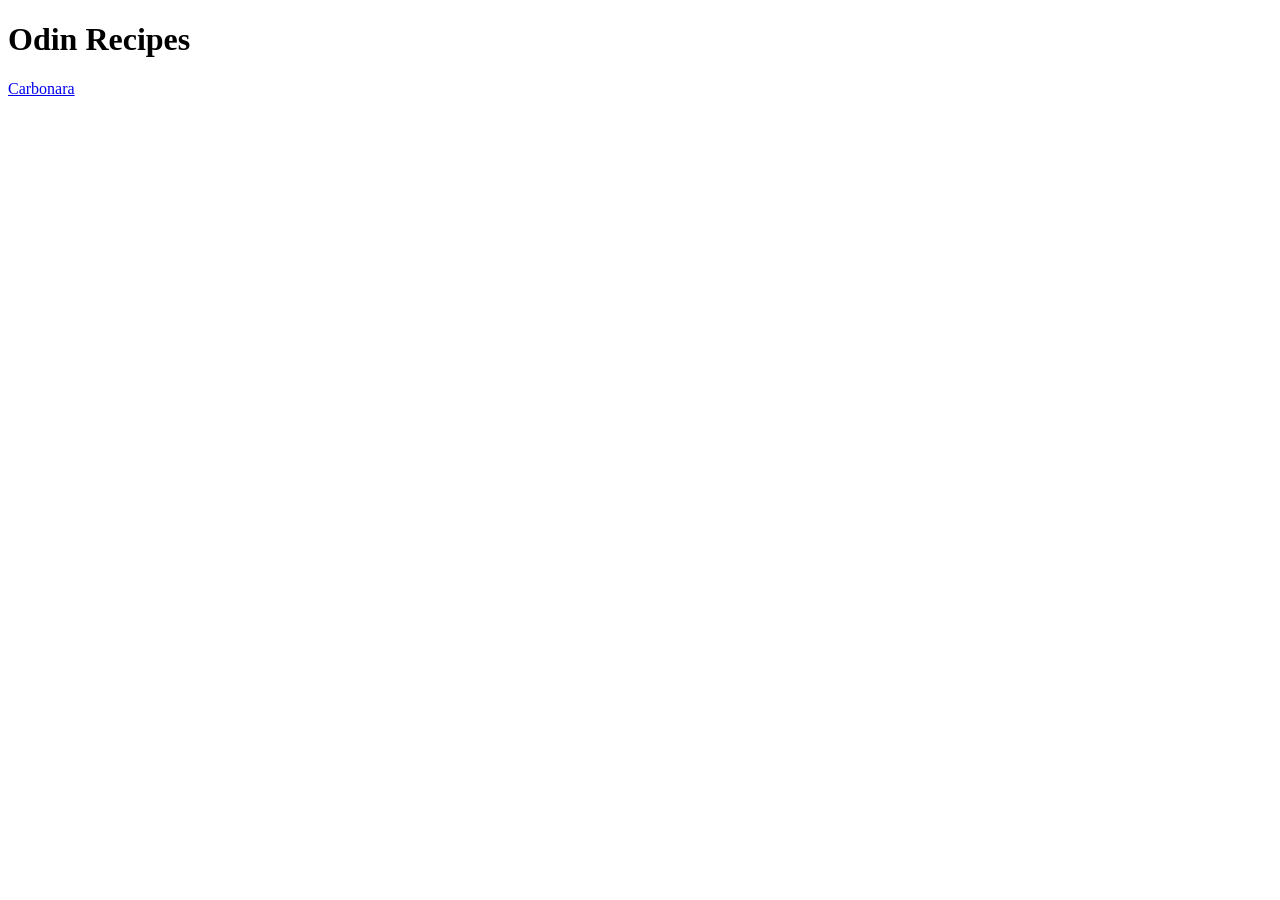
==== index.html @ 21c01ad8 "Added some important text" ====
<!DOCTYPE html>
<html lang="en">
<head>
    <meta charset="UTF-8">
    <meta name="viewport" content="width=device-width, initial-scale=1.0">
    <title>Document</title>
</head>
<body>
    <h1>Odin Recipes</h1>
    <a href="recipes/carbonara.html">Carbonara</a>
</body>
</html>
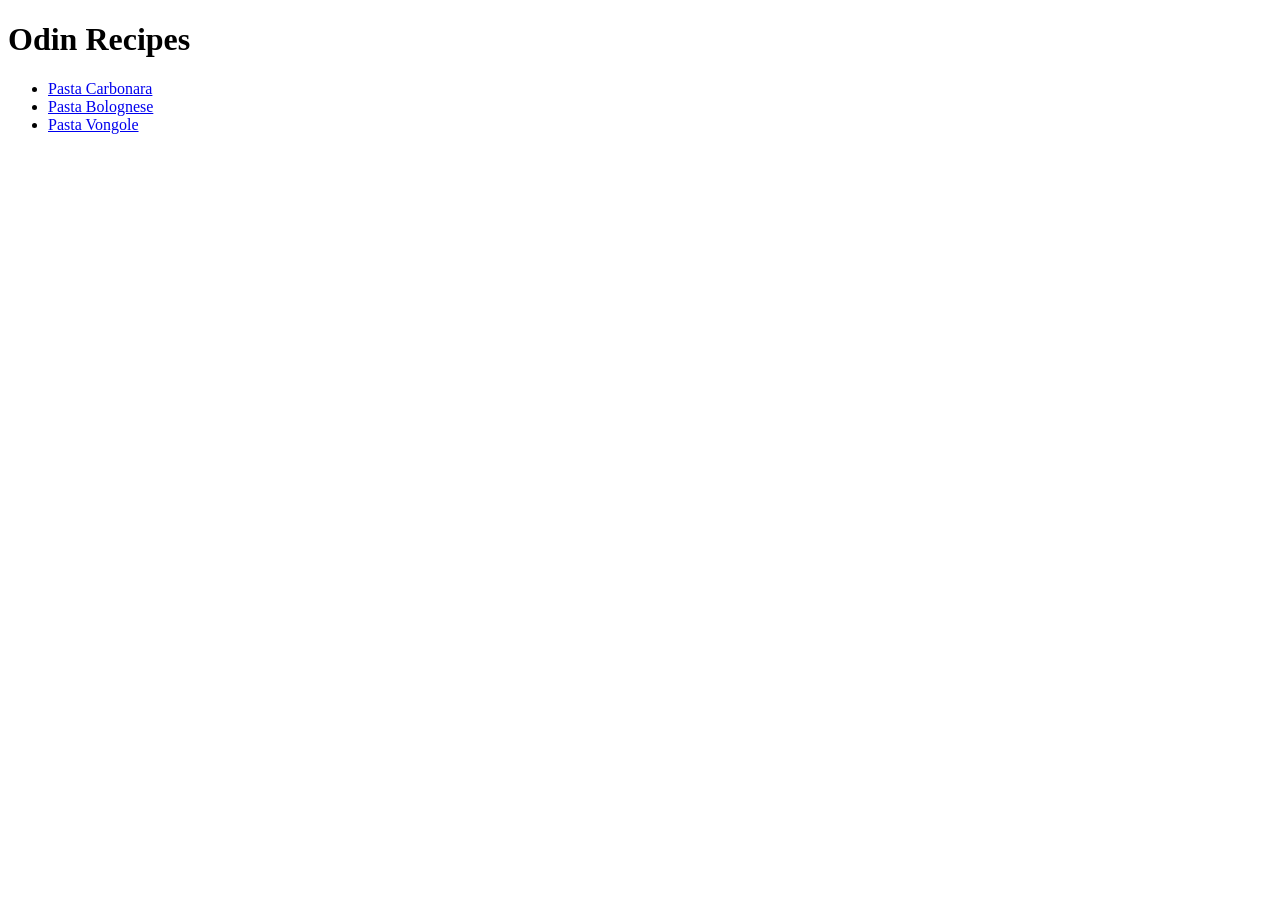
==== commit c3509051: "Added three recipes, each on seperate .html file" ====
--- a/index.html
+++ b/index.html
@@ -3,10 +3,14 @@
 <head>
     <meta charset="UTF-8">
     <meta name="viewport" content="width=device-width, initial-scale=1.0">
-    <title>Document</title>
+    <title>ODIN RECIPES</title>
 </head>
 <body>
     <h1>Odin Recipes</h1>
-    <a href="recipes/carbonara.html">Carbonara</a>
+    <ul>
+    <li><a href="recipes/carbonara.html">Pasta Carbonara</a></li>
+    <li><a href="recipes/pastabolognese.html">Pasta Bolognese</a></li>
+    <li><a href="recipes/pastavongole.html">Pasta Vongole</a></li>
+    </ul>
 </body>
 </html>
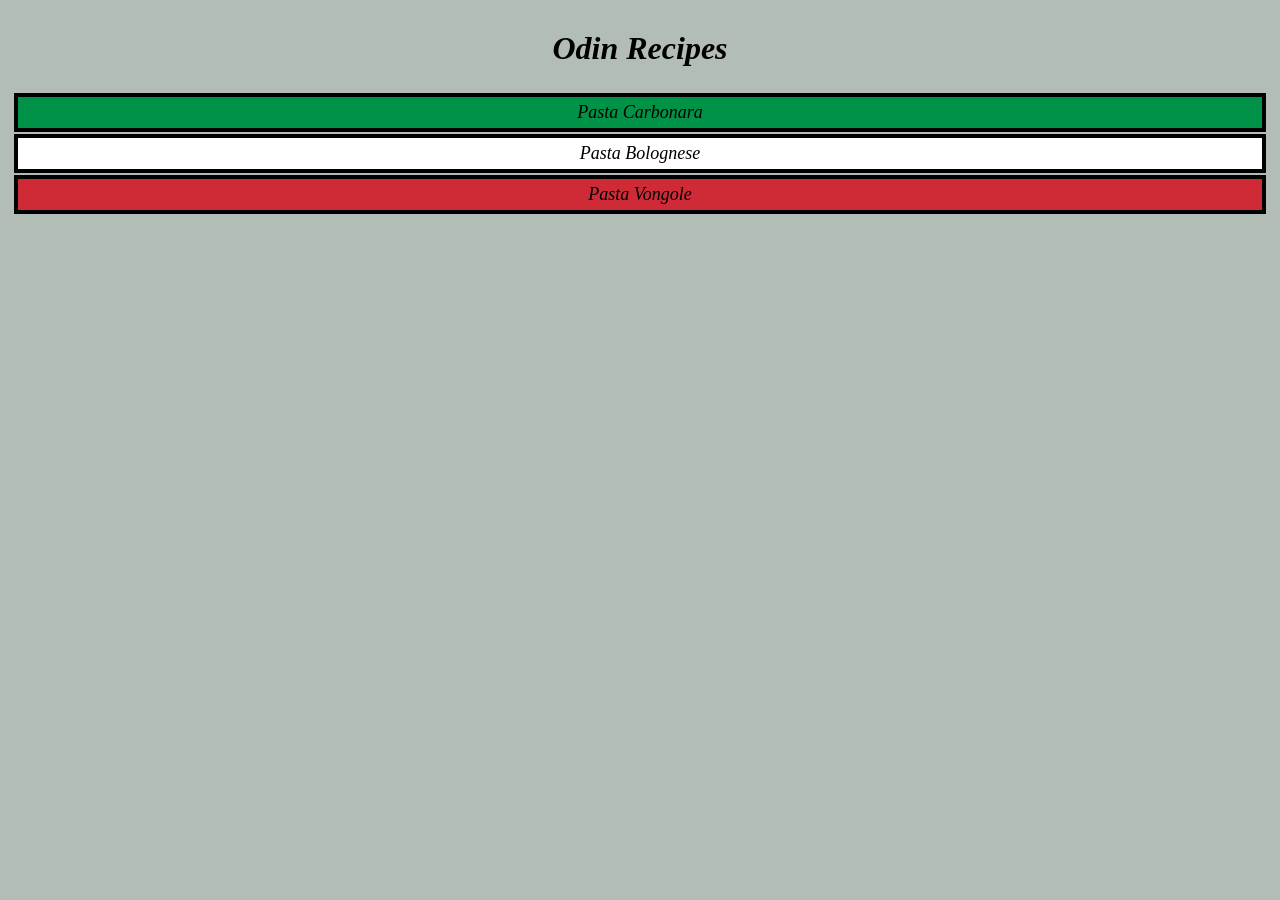
==== commit a4b31fd8: "Added CSS styles using only "The Box Model"" ====
--- a/index.html
+++ b/index.html
@@ -4,13 +4,14 @@
     <meta charset="UTF-8">
     <meta name="viewport" content="width=device-width, initial-scale=1.0">
     <title>ODIN RECIPES</title>
+    <link rel="stylesheet" href="styles.css">
 </head>
 <body>
     <h1>Odin Recipes</h1>
     <ul>
-    <li><a href="recipes/carbonara.html">Pasta Carbonara</a></li>
-    <li><a href="recipes/pastabolognese.html">Pasta Bolognese</a></li>
-    <li><a href="recipes/pastavongole.html">Pasta Vongole</a></li>
+    <li class="green"><a href="recipes/carbonara.html">Pasta Carbonara</a></li>
+    <li class="white"><a href="recipes/pastabolognese.html">Pasta Bolognese</a></li>
+    <li class="red"><a href="recipes/pastavongole.html">Pasta Vongole</a></li>
     </ul>
 </body>
 </html>
--- a/styles.css
+++ b/styles.css
@@ -0,0 +1,43 @@
+body {
+    background-color:#b2beb5;
+}
+
+h1 {
+    text-align: center;
+    font-style: italic;
+    margin: 20px;
+    padding: 10px;
+}
+
+ul {
+   text-decoration: none;
+   font-style: italic;
+   padding: 0%;
+   
+   
+}
+
+li {
+    margin: 10px;
+    padding: 5px;
+    outline: 4px solid black;
+    list-style-type: none;
+    text-align: center;
+    
+}
+
+.green {
+    background-color: #009246;
+}
+.white {
+    background-color: white;
+}
+.red {
+    background-color: #ce2b37;
+}
+
+a {
+    color: black;
+    text-decoration: none;
+    font-size: large;
+}
